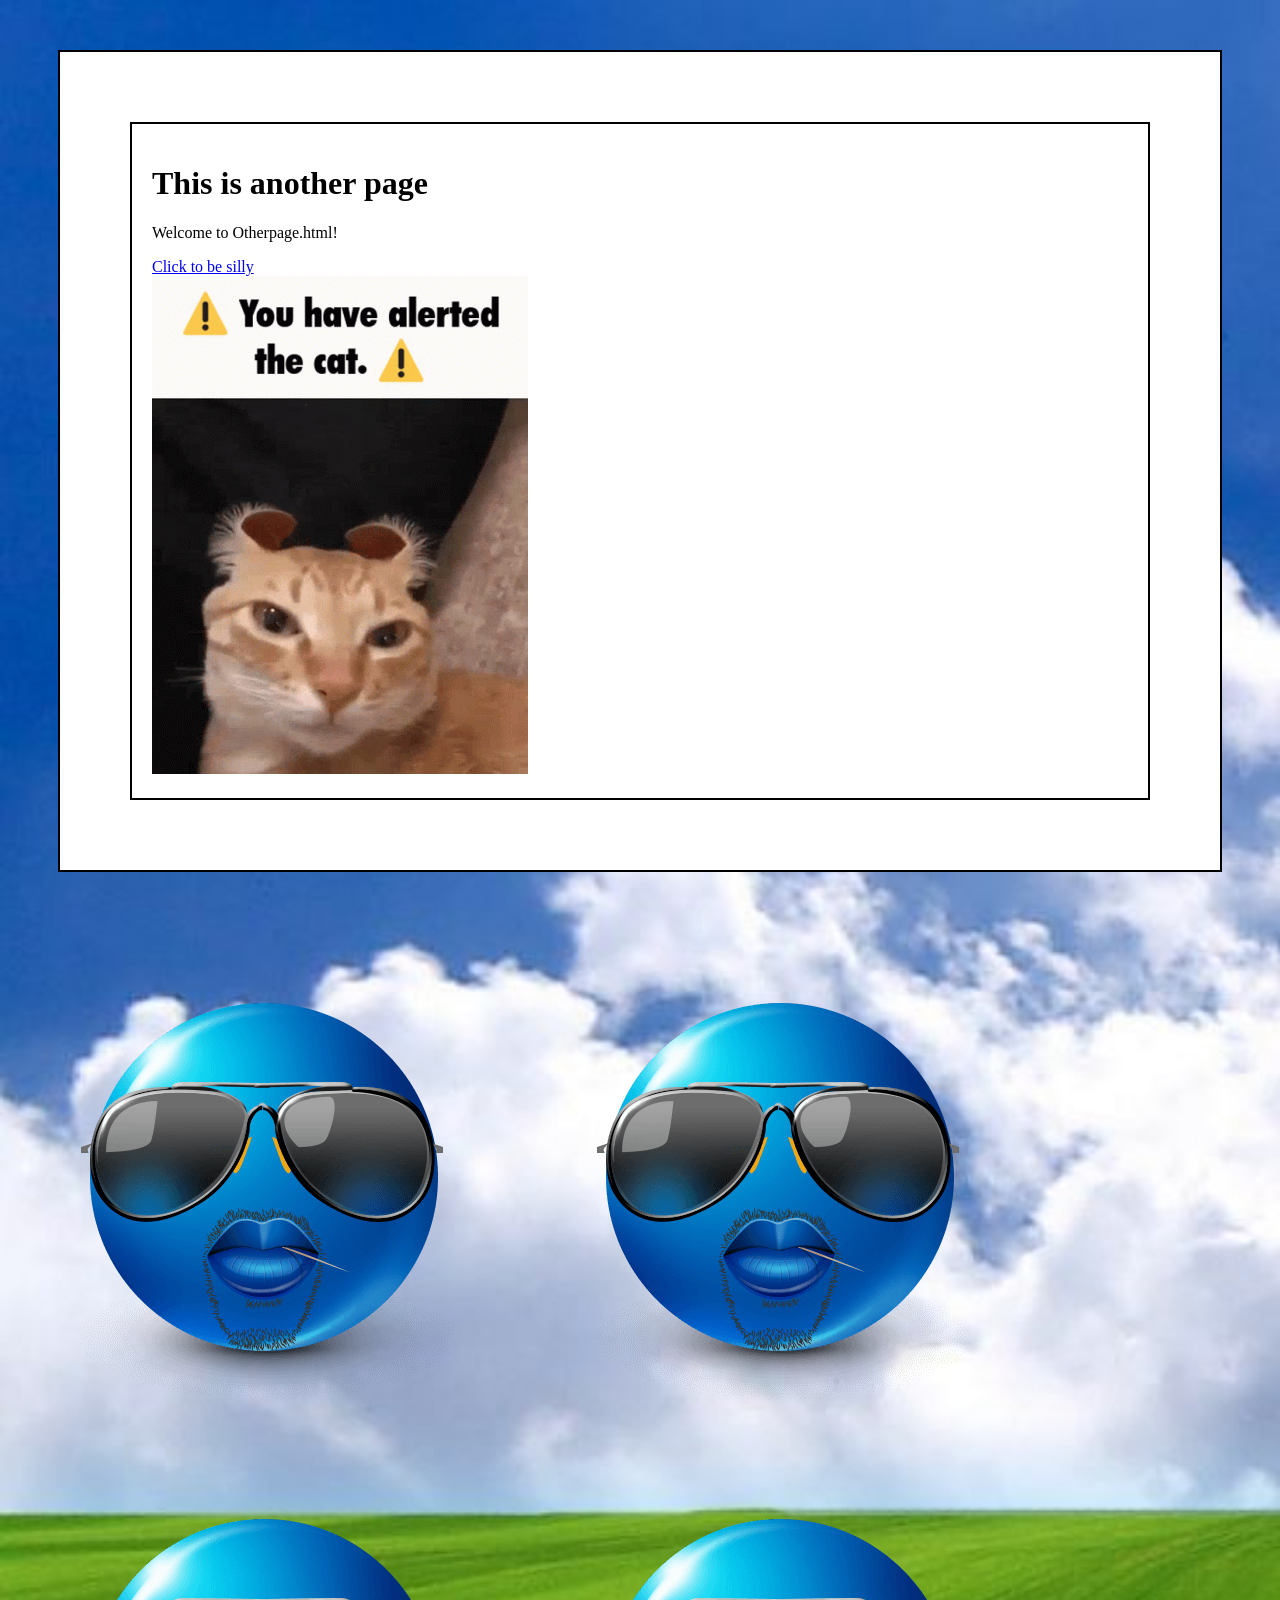
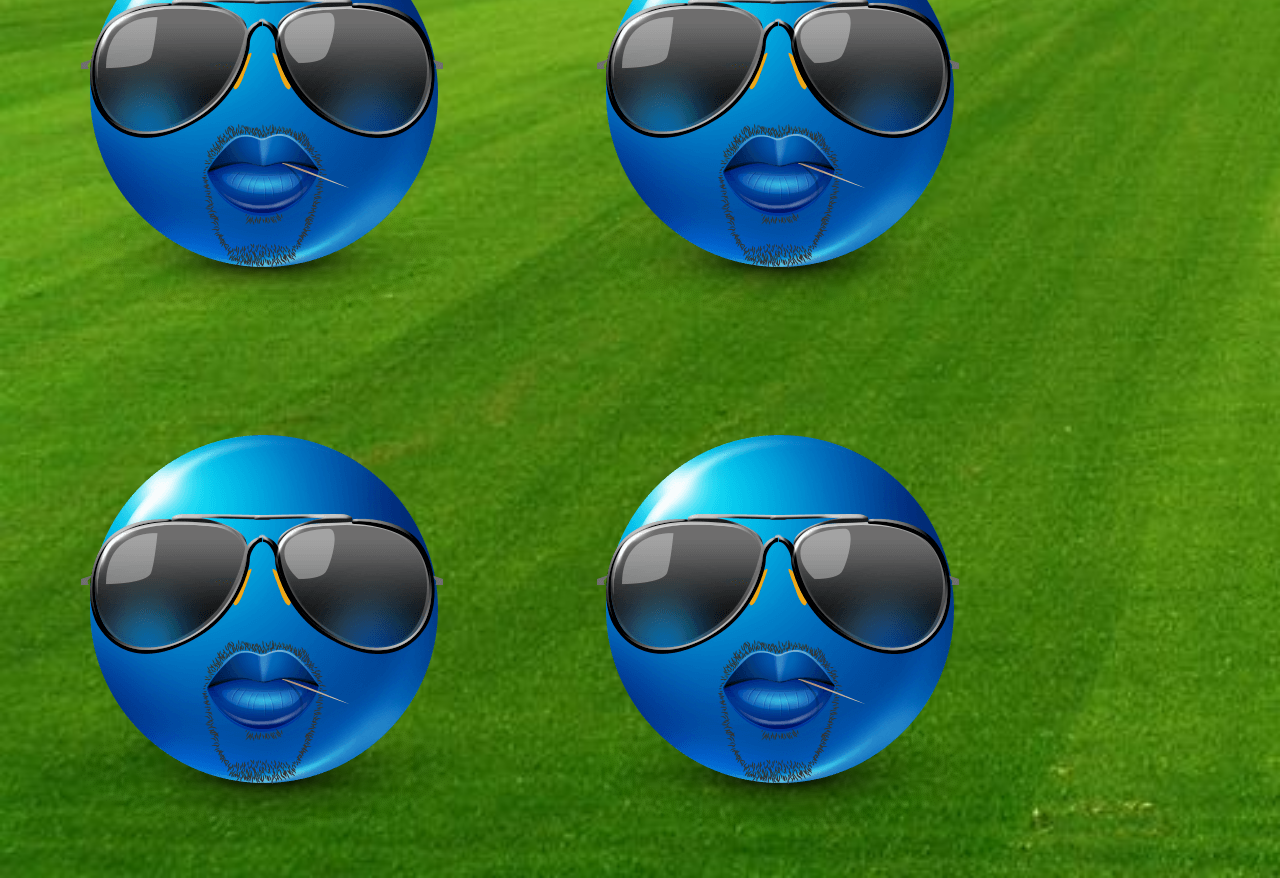
==== pages/page2/Otherpage.html @ b5529fa5 "peak commit" ====
<!DOCTYPE html>
<html lang="en">
<head>
    <meta charset="UTF-8">
    <meta name="viewport" content="width=device-width, initial-scale=1.0">
    <link rel="stylesheet" href="/pages/page2/style.css">
    <title>Document</title>
</head>
<body>
    <div>
        <div>
            <h1>This is another page</h1>
            <p>Welcome to Otherpage.html!</p>
            <a href="/index.html">Click to be silly</a>
            <br>
            <img src="/resources/fetchpik.com-IcQmoWjhX9.gif" alt="">
        </div>
    </div>
    <img src="/resources/emoji3.png" alt="" class="sigma">
            <!-- <script>
                (function () {
                    const sigma = document.querySelector('.sigma');
                    });
                })();
            </script> -->

            <!-- cursor-follow GIF (added) -->
            <img src="/resources/fetchpik.com-V3GbTP8yDS.gif" alt="follower" class="cursor-gif" aria-hidden="true" >

            <script>
                // follower script
                (function () {
                    const follower = document.querySelector('.cursor-gif');
                    if (!follower) return;

                    let targetX = window.innerWidth / 2;
                    let targetY = window.innerHeight / 2;
                    let x = targetX;
                    let y = targetY;
                    const ease = 0.16; // 0 (snappy) .. 1 (no movement)

                    // show on move and update target
                    function updateTarget(clientX, clientY) {
                        targetX = clientX;
                        targetY = clientY;
                        follower.style.display = 'block';
                    }

                    document.addEventListener('mousemove', (e) => updateTarget(e.clientX, e.clientY));
                    document.addEventListener('touchmove', (e) => {
                        if (e.touches && e.touches[0]) updateTarget(e.touches[0].clientX, e.touches[0].clientY);
                    }, { passive: true });

                    function animate() {
                        x += (targetX - x) * ease;
                        y += (targetY - y) * ease;
                        follower.style.transform = `translate3d(${x}px, ${y}px, 0) translate(-50%, -50%)`;
                        requestAnimationFrame(animate);
                    }
                    requestAnimationFrame(animate);
                })();
            </script>
        </div>
        <img src="/resources/emoji3.png" alt="" class="sigma">
        <img src="/resources/emoji3.png" alt="" class="sigma">
        <img src="/resources/emoji3.png" alt="" class="sigma">
        <img src="/resources/emoji3.png" alt="" class="sigma">
        <img src="/resources/emoji3.png" alt="" class="sigma">
</body>
</html>
---- pages/page2/style.css ----
body {
    background-image: url("/resources/background.jpg");
    background-size: cover;
    cursor: url("/resources/cat-face-blue-emoji-blue.cur"), url("/resources/catface.png") 16 16, auto;
}

div {
    border: 2px solid black;
    padding: 20px;
    margin: 50px;
    background-color: white;
}

.cursor-gif {
    position: fixed;
    top: 0;
    left: 0;
    width: 96px;
    /* adjust size as needed */
    height: auto;
    pointer-events: none;
    /* don't block clicks */
    transform: translate(-50%, -50%);
    display: none;
    /* show when movement starts */
    z-index: 9999;
    will-change: transform;
    transition: opacity 120ms linear;
}

/* ...existing code... */

@keyframes spin {
    from {
        transform: rotate(0deg);
    }

    to {
        transform: rotate(360deg);
    }
}

.cursor-gif {
    position: fixed;
    top: 0;
    left: 0;
    width: 96px;
    /* adjust size as needed */
    height: auto;
    pointer-events: none;
    /* don't block clicks */
    transform: translate(-50%, -50%);
    display: none;
    /* show when movement starts */
    z-index: 9999;
    will-change: transform;
    transition: opacity 120ms linear;
}
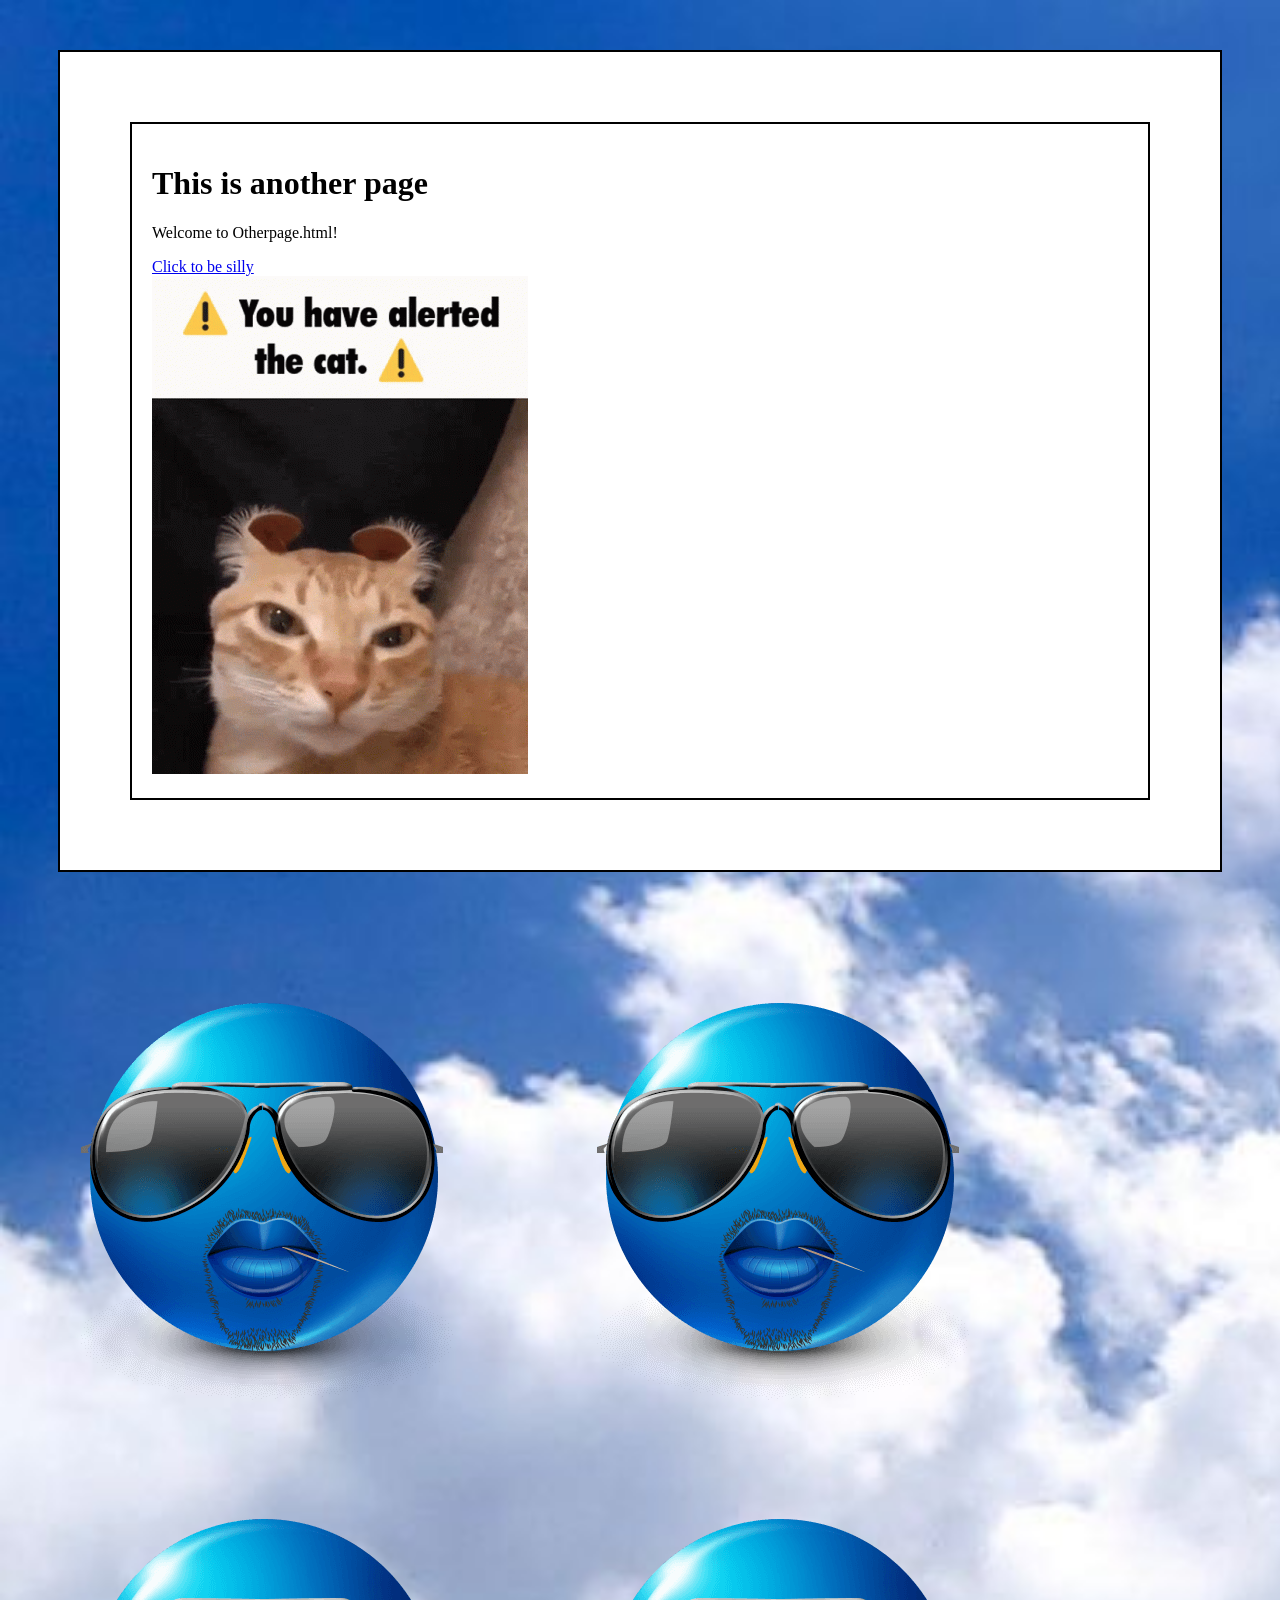
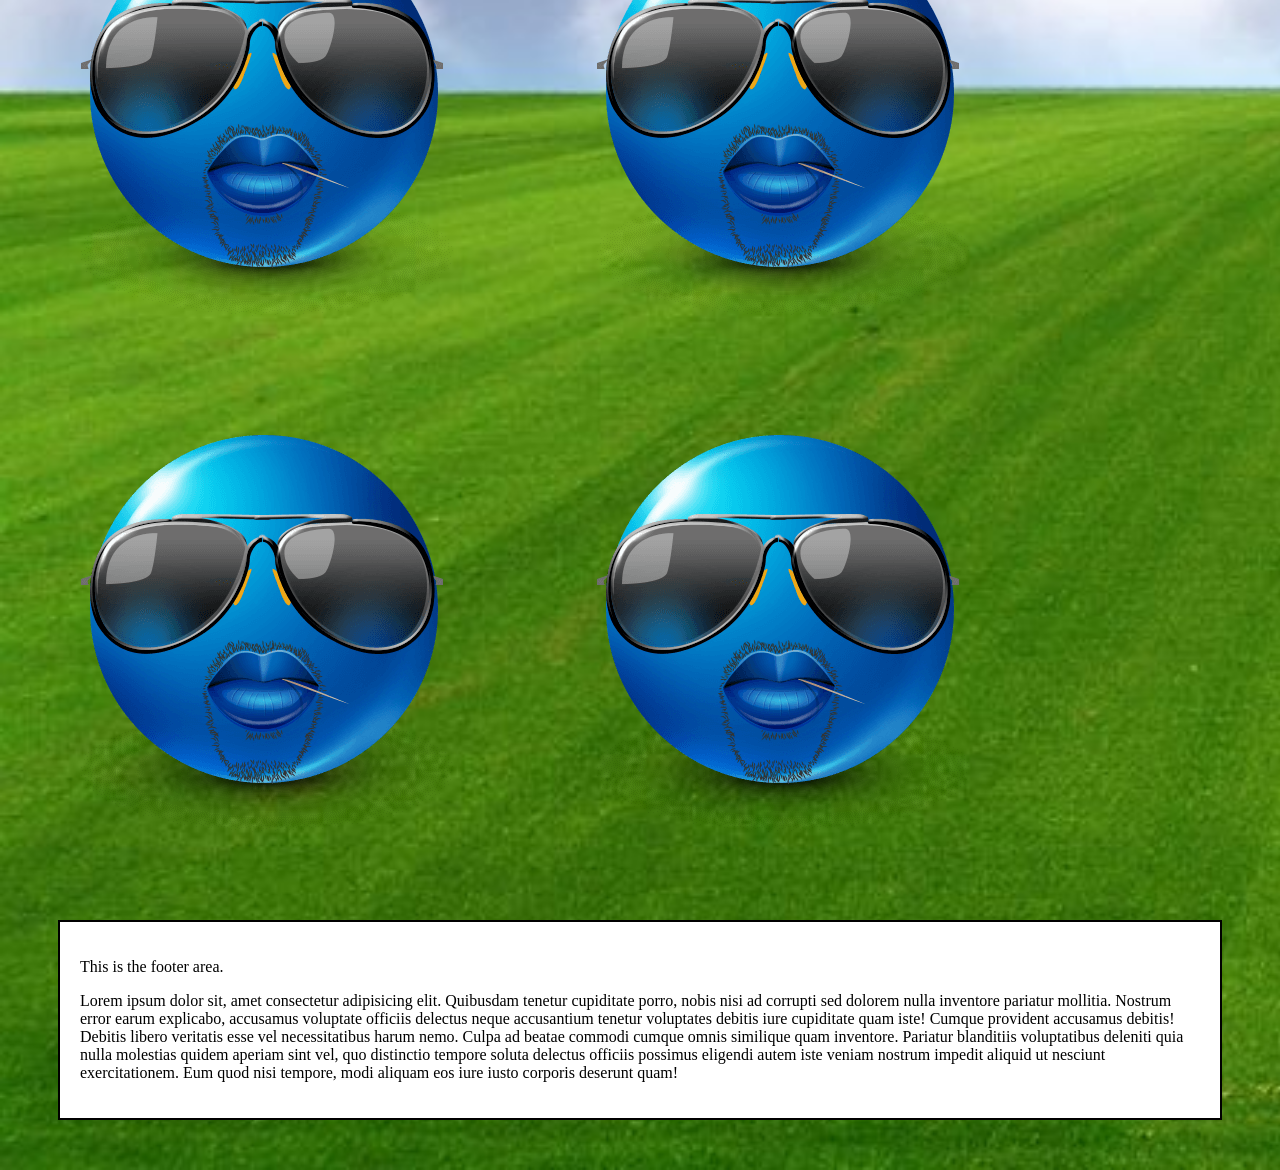
==== commit e53494d8: "jar v1.0.0" ====
--- a/pages/page2/Otherpage.html
+++ b/pages/page2/Otherpage.html
@@ -66,5 +66,9 @@
         <img src="/resources/emoji3.png" alt="" class="sigma">
         <img src="/resources/emoji3.png" alt="" class="sigma">
         <img src="/resources/emoji3.png" alt="" class="sigma">
+        <div class="footer">
+            <p>This is the footer area.</p>
+            <p>Lorem ipsum dolor sit, amet consectetur adipisicing elit. Quibusdam tenetur cupiditate porro, nobis nisi ad corrupti sed dolorem nulla inventore pariatur mollitia. Nostrum error earum explicabo, accusamus voluptate officiis delectus neque accusantium tenetur voluptates debitis iure cupiditate quam iste! Cumque provident accusamus debitis! Debitis libero veritatis esse vel necessitatibus harum nemo. Culpa ad beatae commodi cumque omnis similique quam inventore. Pariatur blanditiis voluptatibus deleniti quia nulla molestias quidem aperiam sint vel, quo distinctio tempore soluta delectus officiis possimus eligendi autem iste veniam nostrum impedit aliquid ut nesciunt exercitationem. Eum quod nisi tempore, modi aliquam eos iure iusto corporis deserunt quam!</p>
+        </div>
 </body>
 </html>
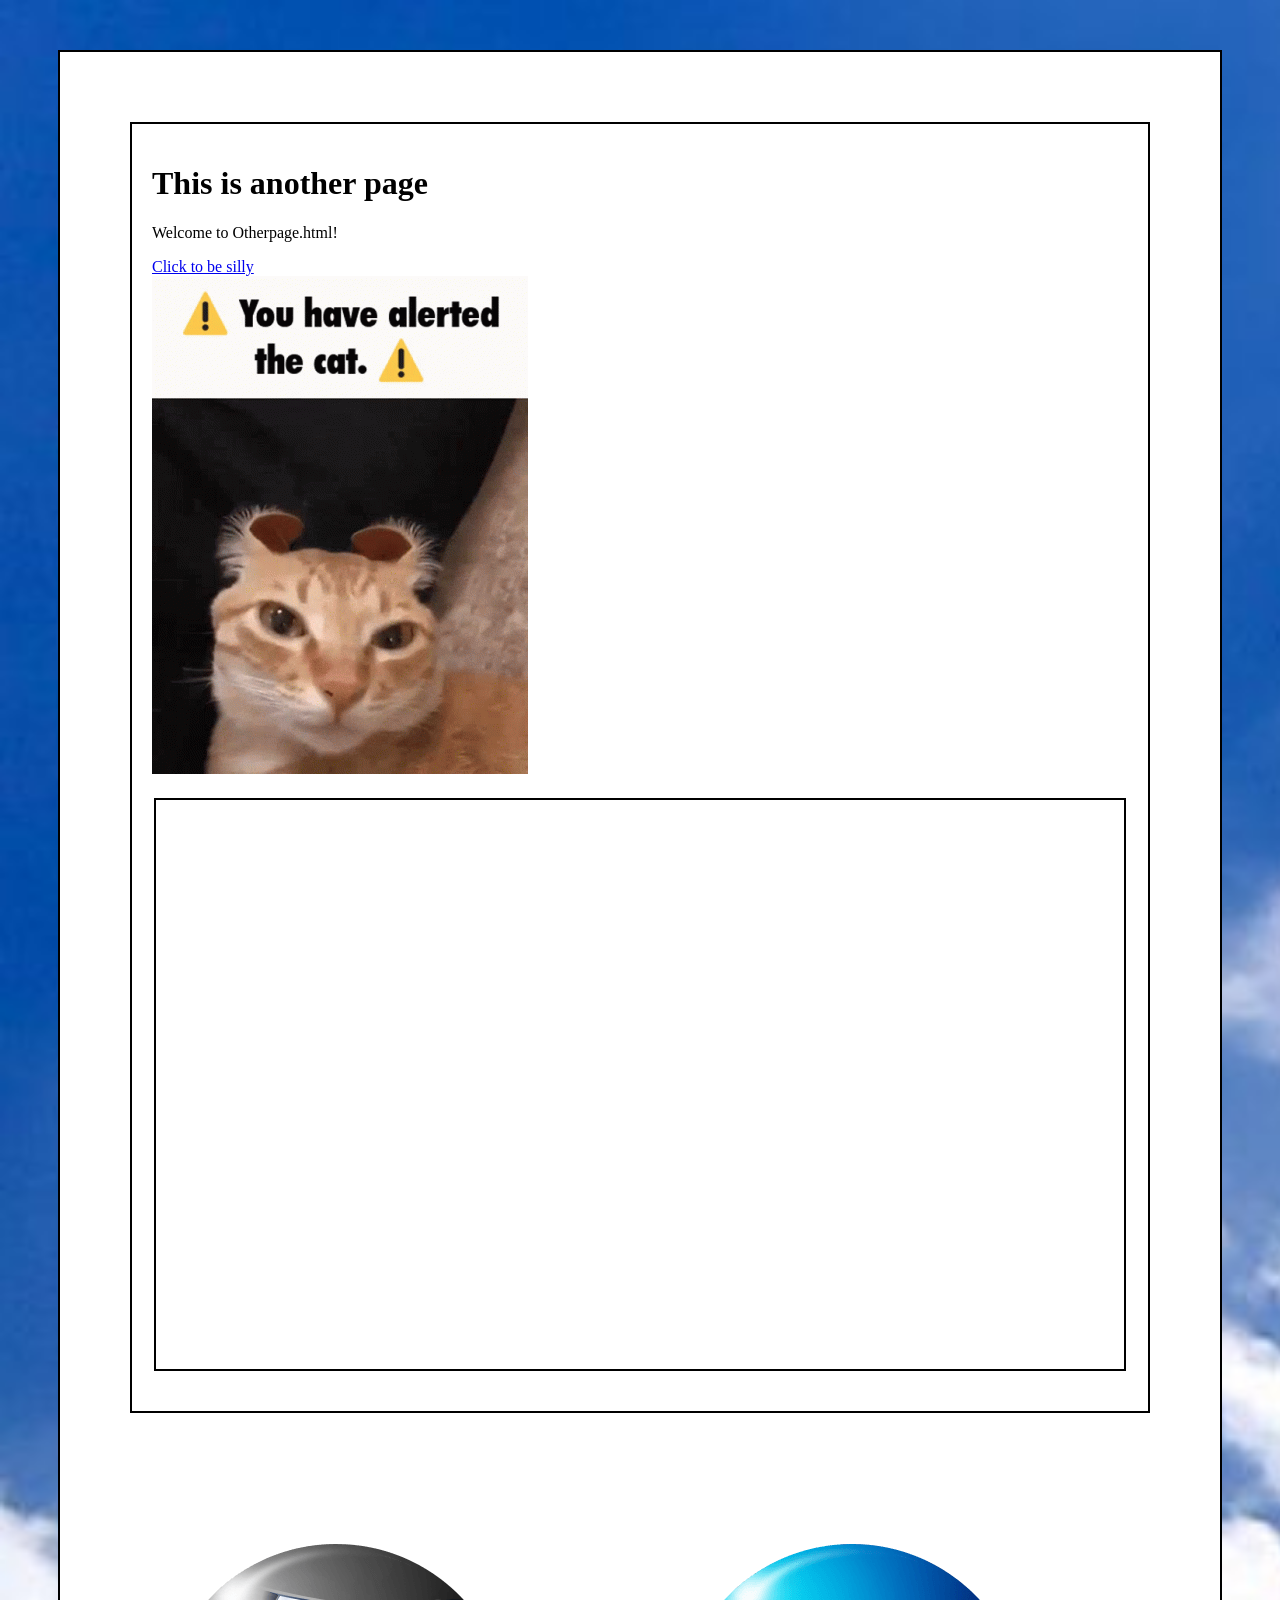
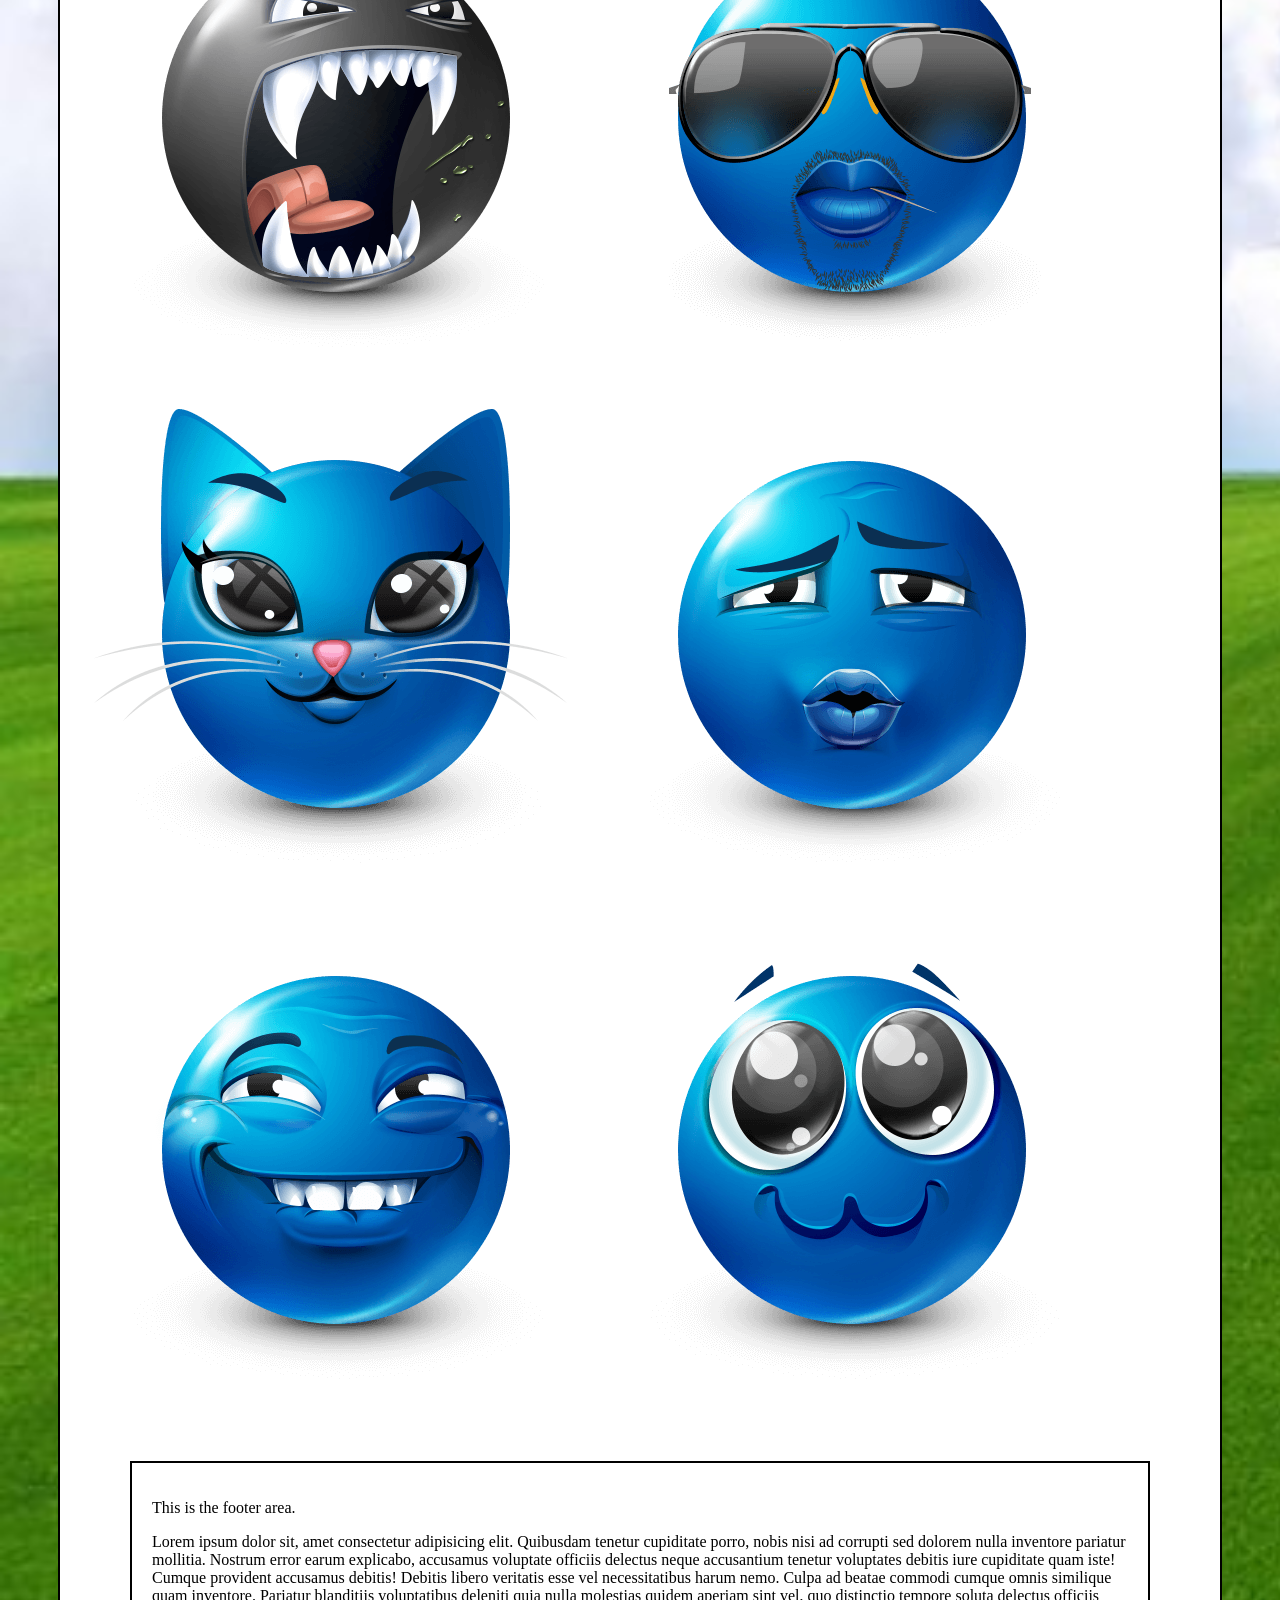
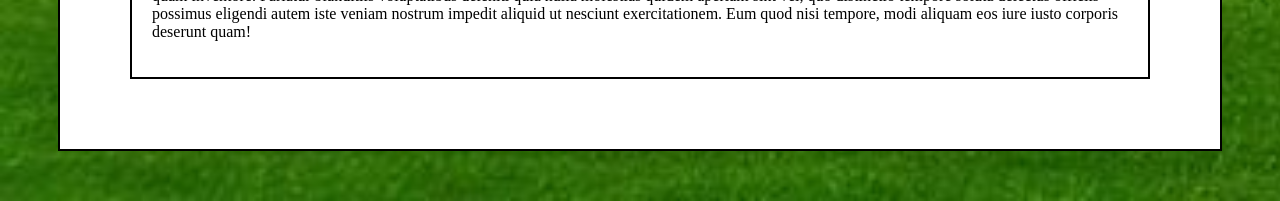
==== commit 1691ec0d: "fr" ====
--- a/pages/page2/Otherpage.html
+++ b/pages/page2/Otherpage.html
@@ -4,7 +4,8 @@
     <meta charset="UTF-8">
     <meta name="viewport" content="width=device-width, initial-scale=1.0">
     <link rel="stylesheet" href="/pages/page2/style.css">
-    <title>Document</title>
+    <title>kitties</title>
+    <link rel="icon" type="image/x-icon" href="/resources/catface.png" />
 </head>
 <body>
     <div>
@@ -14,15 +15,17 @@
             <a href="/index.html">Click to be silly</a>
             <br>
             <img src="/resources/fetchpik.com-IcQmoWjhX9.gif" alt="">
-        </div>
-    </div>
-    <img src="/resources/emoji3.png" alt="" class="sigma">
-            <!-- <script>
-                (function () {
-                    const sigma = document.querySelector('.sigma');
-                    });
-                })();
-            </script> -->
+            
+            <!-- responsive YouTube embed -->
+            <div class="video-wrap">
+                <iframe
+                    src="https://www.youtube-nocookie.com/embed/jX3iLfcMDCw?rel=0&modestbranding=1"
+                    title="YouTube video player"
+                    frameborder="0"
+                    allow="accelerometer; autoplay; clipboard-write; encrypted-media; gyroscope; picture-in-picture"
+                    allowfullscreen
+                    loading="lazy"></iframe>
+            </div>
 
             <!-- cursor-follow GIF (added) -->
             <img src="/resources/fetchpik.com-V3GbTP8yDS.gif" alt="follower" class="cursor-gif" aria-hidden="true" >
@@ -61,11 +64,12 @@
                 })();
             </script>
         </div>
+        <img src="/resources/roaring-angry-beast-blue-emoji-black.png" alt="" class="sigma">
         <img src="/resources/emoji3.png" alt="" class="sigma">
-        <img src="/resources/emoji3.png" alt="" class="sigma">
-        <img src="/resources/emoji3.png" alt="" class="sigma">
-        <img src="/resources/emoji3.png" alt="" class="sigma">
-        <img src="/resources/emoji3.png" alt="" class="sigma">
+        <img src="/resources/catface.png" alt="" class="sigma">
+        <img src="/resources/emoji2.png" alt="" class="sigma">
+        <img src="/resources/silly-happy-blue-emoji-blue.png" alt="" class="sigma">
+        <img src="/resources/emoji1.png" alt="" class="sigma">
         <div class="footer">
             <p>This is the footer area.</p>
             <p>Lorem ipsum dolor sit, amet consectetur adipisicing elit. Quibusdam tenetur cupiditate porro, nobis nisi ad corrupti sed dolorem nulla inventore pariatur mollitia. Nostrum error earum explicabo, accusamus voluptate officiis delectus neque accusantium tenetur voluptates debitis iure cupiditate quam iste! Cumque provident accusamus debitis! Debitis libero veritatis esse vel necessitatibus harum nemo. Culpa ad beatae commodi cumque omnis similique quam inventore. Pariatur blanditiis voluptatibus deleniti quia nulla molestias quidem aperiam sint vel, quo distinctio tempore soluta delectus officiis possimus eligendi autem iste veniam nostrum impedit aliquid ut nesciunt exercitationem. Eum quod nisi tempore, modi aliquam eos iure iusto corporis deserunt quam!</p>
--- a/pages/page2/style.css
+++ b/pages/page2/style.css
@@ -28,8 +28,6 @@
     transition: opacity 120ms linear;
 }
 
-/* ...existing code... */
-
 @keyframes spin {
     from {
         transform: rotate(0deg);
@@ -40,19 +38,21 @@
     }
 }
 
-.cursor-gif {
-    position: fixed;
+.video-wrap {
+    position: relative;
+    width: 100%;
+    max-width: 95%;
+    /* limit width if desired */
+    margin: 20px auto;
+    padding-top: 56.25%;
+    /* 16:9 aspect ratio */
+}
+
+.video-wrap iframe {
+    position: absolute;
     top: 0;
     left: 0;
-    width: 96px;
-    /* adjust size as needed */
-    height: auto;
-    pointer-events: none;
-    /* don't block clicks */
-    transform: translate(-50%, -50%);
-    display: none;
-    /* show when movement starts */
-    z-index: 9999;
-    will-change: transform;
-    transition: opacity 120ms linear;
+    width: 100%;
+    height: 100%;
+    border: 0;
 }
